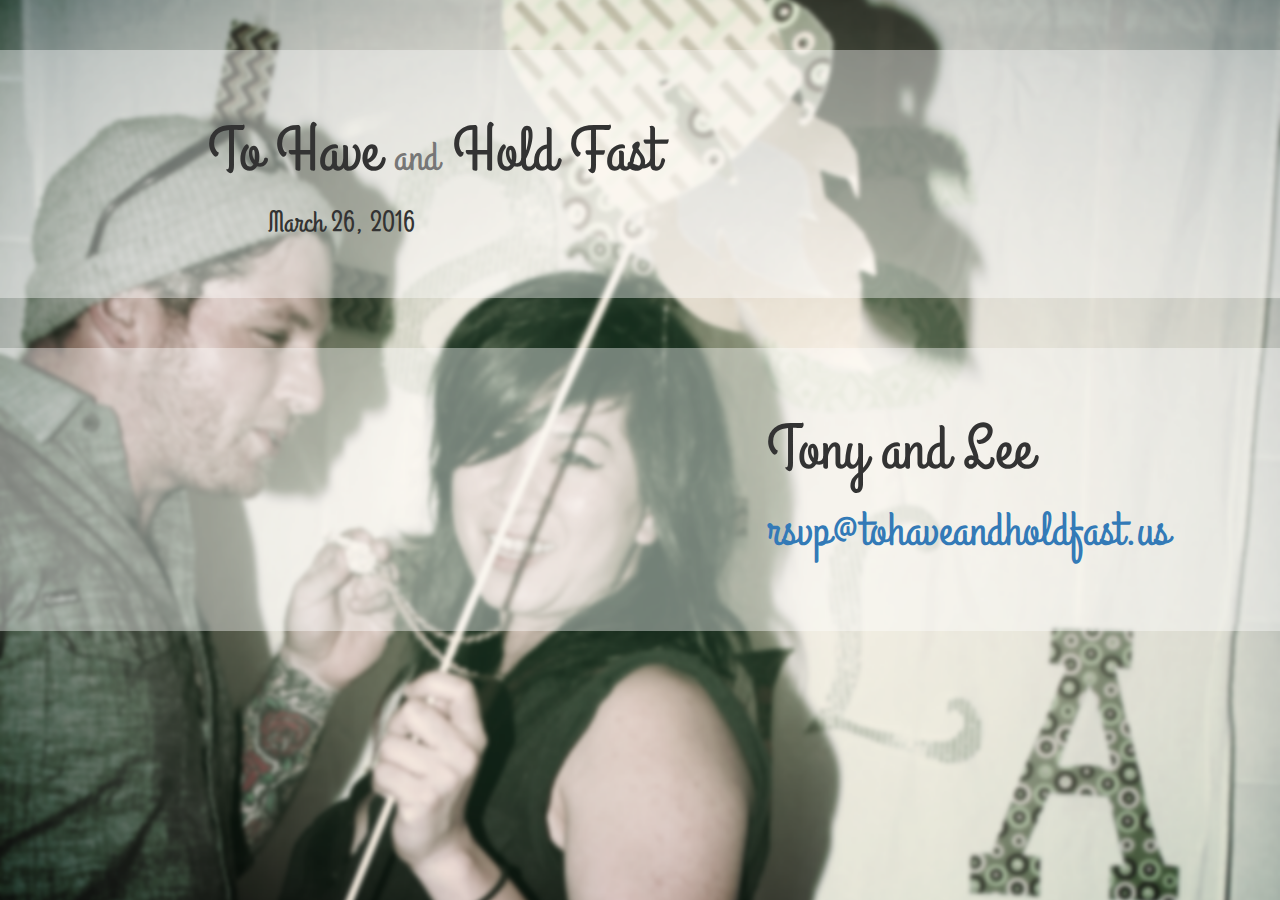
==== index.html @ 7ee48243 "test" ====
<!DOCTYPE html>
<html class="full" lang="en">
<!-- Make sure the <html> tag is set to the .full CSS class. Change the background image in the full.css file. -->

<head>

    <meta charset="utf-8">
    <meta http-equiv="X-UA-Compatible" content="IE=edge">
    <meta name="viewport" content="width=device-width, initial-scale=1">
    <meta name="description" content="">
    <meta name="author" content="">

    <title>The Big Picture - Start Bootstrap Template</title>

    <!-- Bootstrap Core CSS -->
    <link href="css/bootstrap.min.css" rel="stylesheet">

    <!-- Custom CSS -->
    <link href="css/the-big-picture.css" rel="stylesheet">

    <!-- HTML5 Shim and Respond.js IE8 support of HTML5 elements and media queries -->
    <!-- WARNING: Respond.js doesn't work if you view the page via file:// -->
    <!--[if lt IE 9]>
        <script src="https://oss.maxcdn.com/libs/html5shiv/3.7.0/html5shiv.js"></script>
        <script src="https://oss.maxcdn.com/libs/respond.js/1.4.2/respond.min.js"></script>
    <![endif]-->

</head>

<body class="row">
    <!-- Page Content -->
    <div class="jumbotron">
        <div class="row">
            <div class="col-md-offset-2 col-md-6 col-xs-offset-1 col-sm-offset-1 col-sm-12">
                <h1>To Have <small>and</small> Hold Fast</h1>
                <h2 style="margin-left: 60px;">March 26, 2016</h2>
            </div>
        </div>
        <!-- /.row -->
    </div>
    <br>
    <div class="jumbotron">
        <div class="row">
            <div class="col-md-offset-7 col-md-3 col-xs-offset-1 col-sm-offset-1 col-sm-12">
                <h1>Tony and Lee</h1>
                <p class="text-right">
                  <a href="mailto:rsvp@tohaveandholdfast.us?Subject=RSVP+for+March+26th">rsvp@tohaveandholdfast.us</a>
                </p>
            </div>
        </div>
        <!-- /.row -->
    </div>

    <!-- /.container -->

    <!-- jQuery -->
    <script src="js/jquery.js"></script>

    <!-- Bootstrap Core JavaScript -->
    <script src="js/bootstrap.min.js"></script>

</body>

</html>
---- css/the-big-picture.css ----
/*!
 * Start Bootstrap - The Big Picture HTML Template (http://startbootstrap.com)
 * Code licensed under the Apache License v2.0.
 * For details, see http://www.apache.org/licenses/LICENSE-2.0.
 */

 @import url(https://fonts.googleapis.com/css?family=Grand+Hotel);

body {
	font-family: "Grand Hotel";
	margin-top: 50px;
	margin-bottom: 50px;
	background: none;
}

.full {
  background: url(../background.png) no-repeat center center fixed;
  -webkit-background-size: cover;
  -moz-background-size: cover;
  -o-background-size: cover;
  background-size: cover;
}

.jumbotron {
	background-color: rgba(255,255,255,.4)
}

* {
   font-size: 48px;
   line-height: 1.5;
}
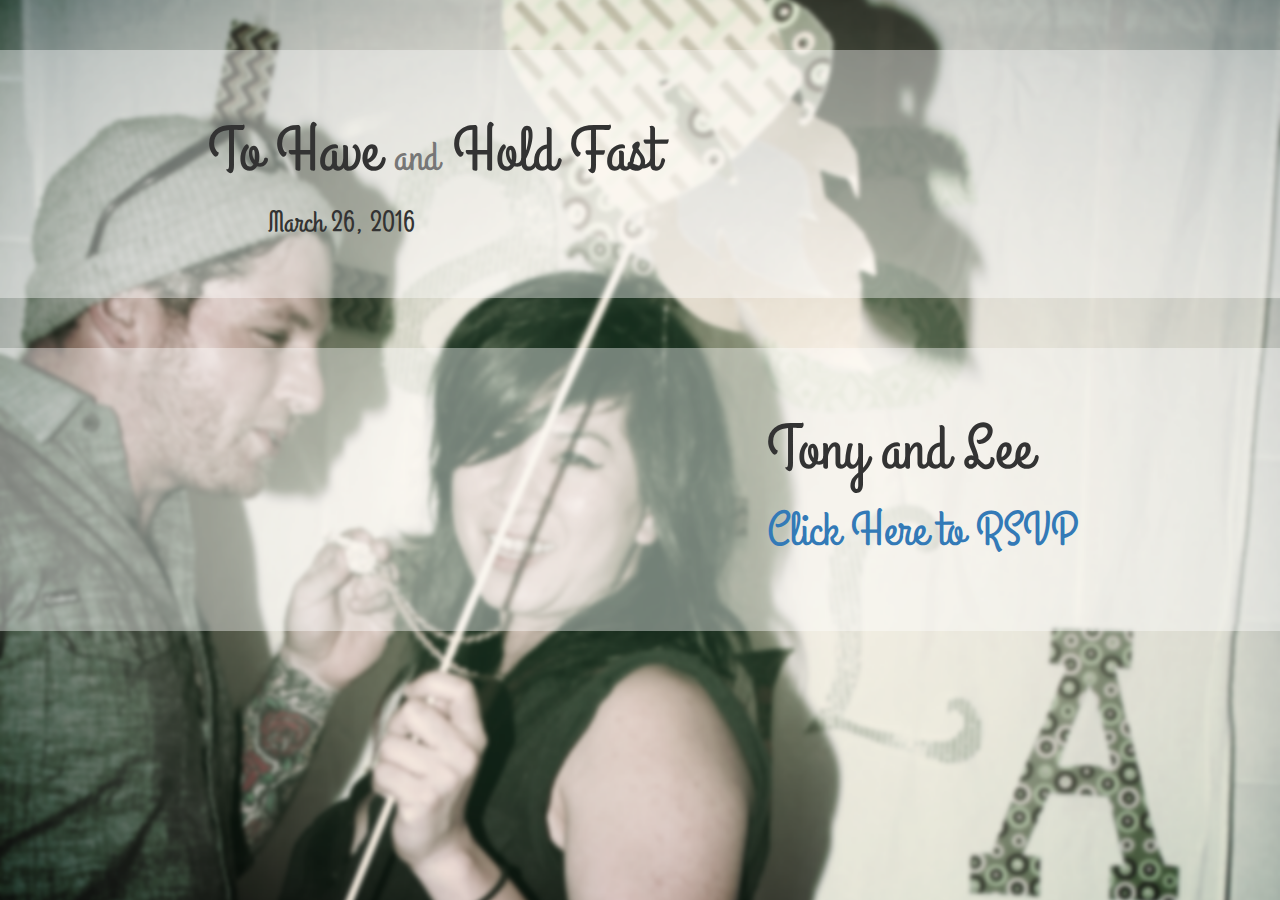
==== commit 63f5fd46: "Add google form for rsvp" ====
--- a/index.html
+++ b/index.html
@@ -41,10 +41,10 @@
     <br>
     <div class="jumbotron">
         <div class="row">
-            <div class="col-md-offset-7 col-md-3 col-xs-offset-1 col-sm-offset-1 col-sm-12">
+            <div class="col-md-offset-7 col-md-5 col-xs-offset-1 col-sm-offset-1 col-sm-12">
                 <h1>Tony and Lee</h1>
-                <p class="text-right">
-                  <a href="mailto:rsvp@tohaveandholdfast.us?Subject=RSVP+for+March+26th">rsvp@tohaveandholdfast.us</a>
+                <p class="text-left">
+                  <a href="https://docs.google.com/forms/d/1lLWp3C0cbTMv353dS2EnDN9xkVZO-CHBkQy38-BeAXQ/viewform?edit_requested=true">Click Here to RSVP</a>
                 </p>
             </div>
         </div>
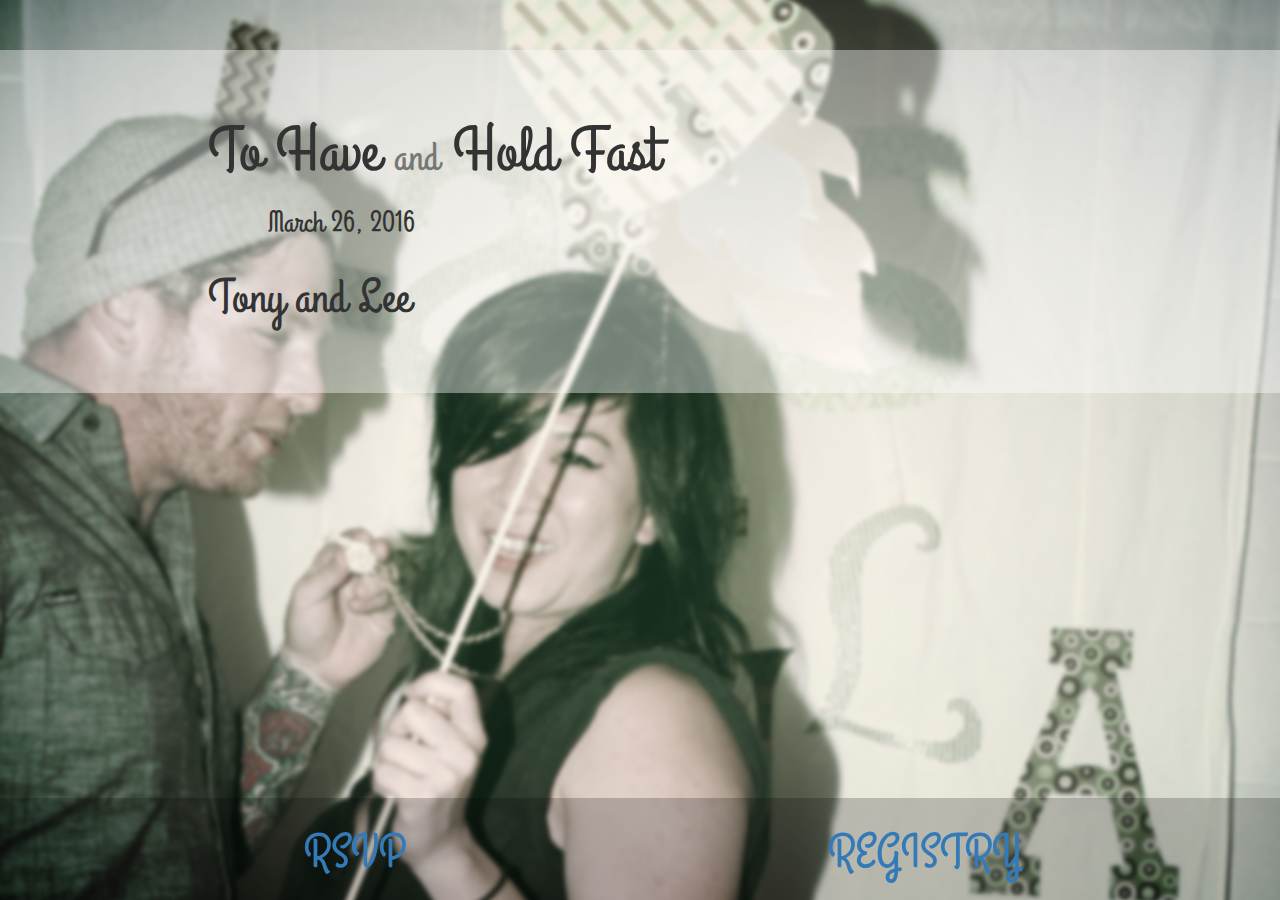
==== commit 9b948777: "add links in navbar" ====
--- a/index.html
+++ b/index.html
@@ -34,22 +34,23 @@
             <div class="col-md-offset-2 col-md-6 col-xs-offset-1 col-sm-offset-1 col-sm-12">
                 <h1>To Have <small>and</small> Hold Fast</h1>
                 <h2 style="margin-left: 60px;">March 26, 2016</h2>
+                <h1><big>Tony and Lee</big></h1>
             </div>
         </div>
         <!-- /.row -->
     </div>
     <br>
-    <div class="jumbotron">
-        <div class="row">
-            <div class="col-md-offset-7 col-md-5 col-xs-offset-1 col-sm-offset-1 col-sm-12">
-                <h1>Tony and Lee</h1>
-                <p class="text-left">
-                  <a href="https://docs.google.com/forms/d/1lLWp3C0cbTMv353dS2EnDN9xkVZO-CHBkQy38-BeAXQ/viewform?edit_requested=true">Click Here to RSVP</a>
-                </p>
-            </div>
+
+    <nav class="navbar navbar-default navbar-fixed-bottom" style="background:rgba(1,1,1,.2);border:none;">
+      <div class="container">
+        <div class="col-md-6 col-sm-12">
+          <h1 class="text-center"><a href="https://docs.google.com/forms/d/1lLWp3C0cbTMv353dS2EnDN9xkVZO-CHBkQy38-BeAXQ/viewform?edit_requested=true">RSVP</a></h1>
         </div>
-        <!-- /.row -->
-    </div>
+        <div class="col-md-6 col-sm-12">
+          <h1 class="text-center"><a href="https://docs.google.com/forms/d/1lLWp3C0cbTMv353dS2EnDN9xkVZO-CHBkQy38-BeAXQ/viewform?edit_requested=true">REGISTRY</a></h1>
+        </div>
+      </div>
+    </nav>
 
     <!-- /.container -->
 
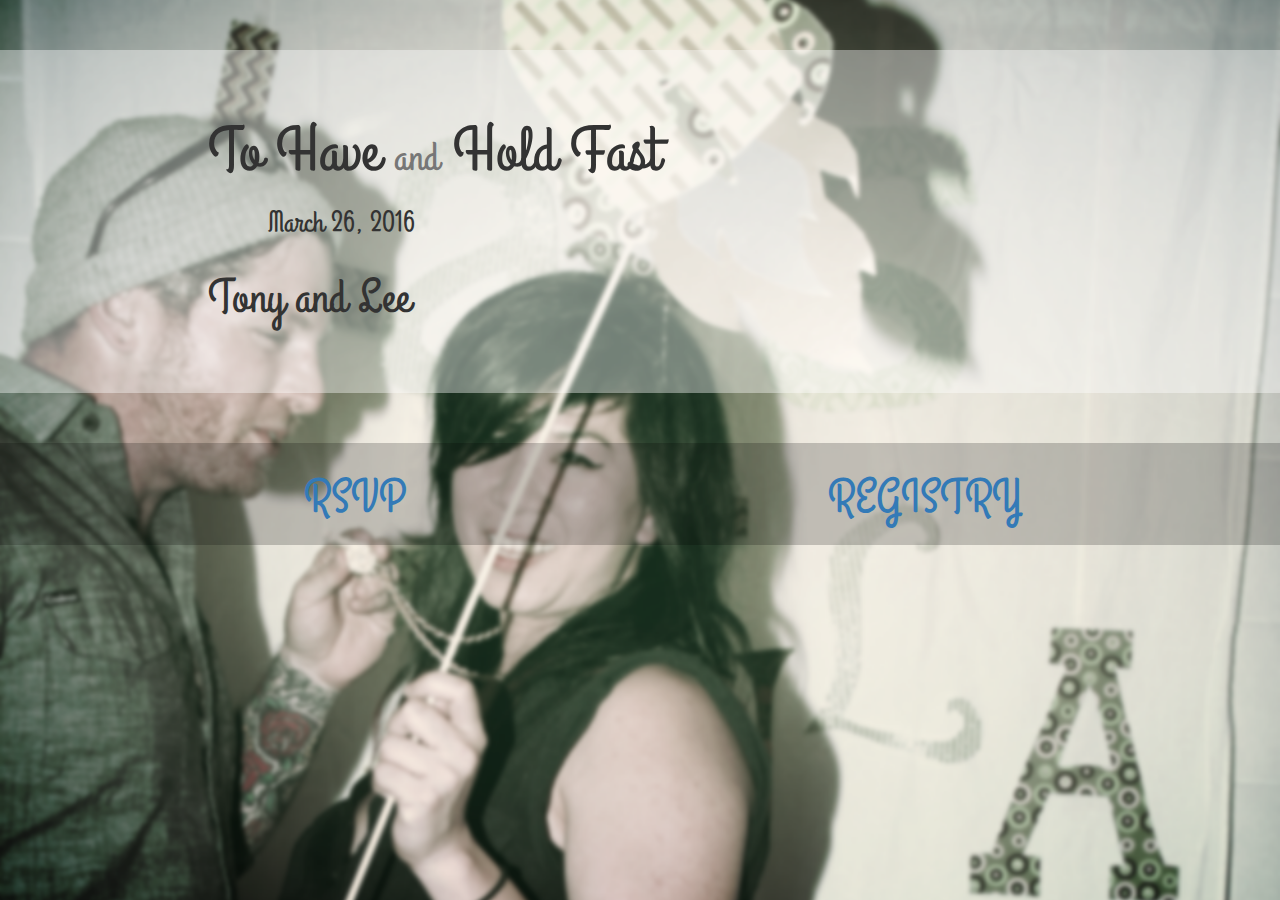
==== commit 74a574ef: "unfix nav" ====
--- a/index.html
+++ b/index.html
@@ -41,13 +41,13 @@
     </div>
     <br>
 
-    <nav class="navbar navbar-default navbar-fixed-bottom" style="background:rgba(1,1,1,.2);border:none;">
+    <nav class="navbar navbar-default navbar-bottom" style="background:rgba(1,1,1,.2);border:none;">
       <div class="container">
         <div class="col-md-6 col-sm-12">
           <h1 class="text-center"><a href="https://docs.google.com/forms/d/1lLWp3C0cbTMv353dS2EnDN9xkVZO-CHBkQy38-BeAXQ/viewform?edit_requested=true">RSVP</a></h1>
         </div>
         <div class="col-md-6 col-sm-12">
-          <h1 class="text-center"><a href="https://docs.google.com/forms/d/1lLWp3C0cbTMv353dS2EnDN9xkVZO-CHBkQy38-BeAXQ/viewform?edit_requested=true">REGISTRY</a></h1>
+          <h1 class="text-center"><a href="https://www.zola.com/registry/tohaveandholdfast">REGISTRY</a></h1>
         </div>
       </div>
     </nav>
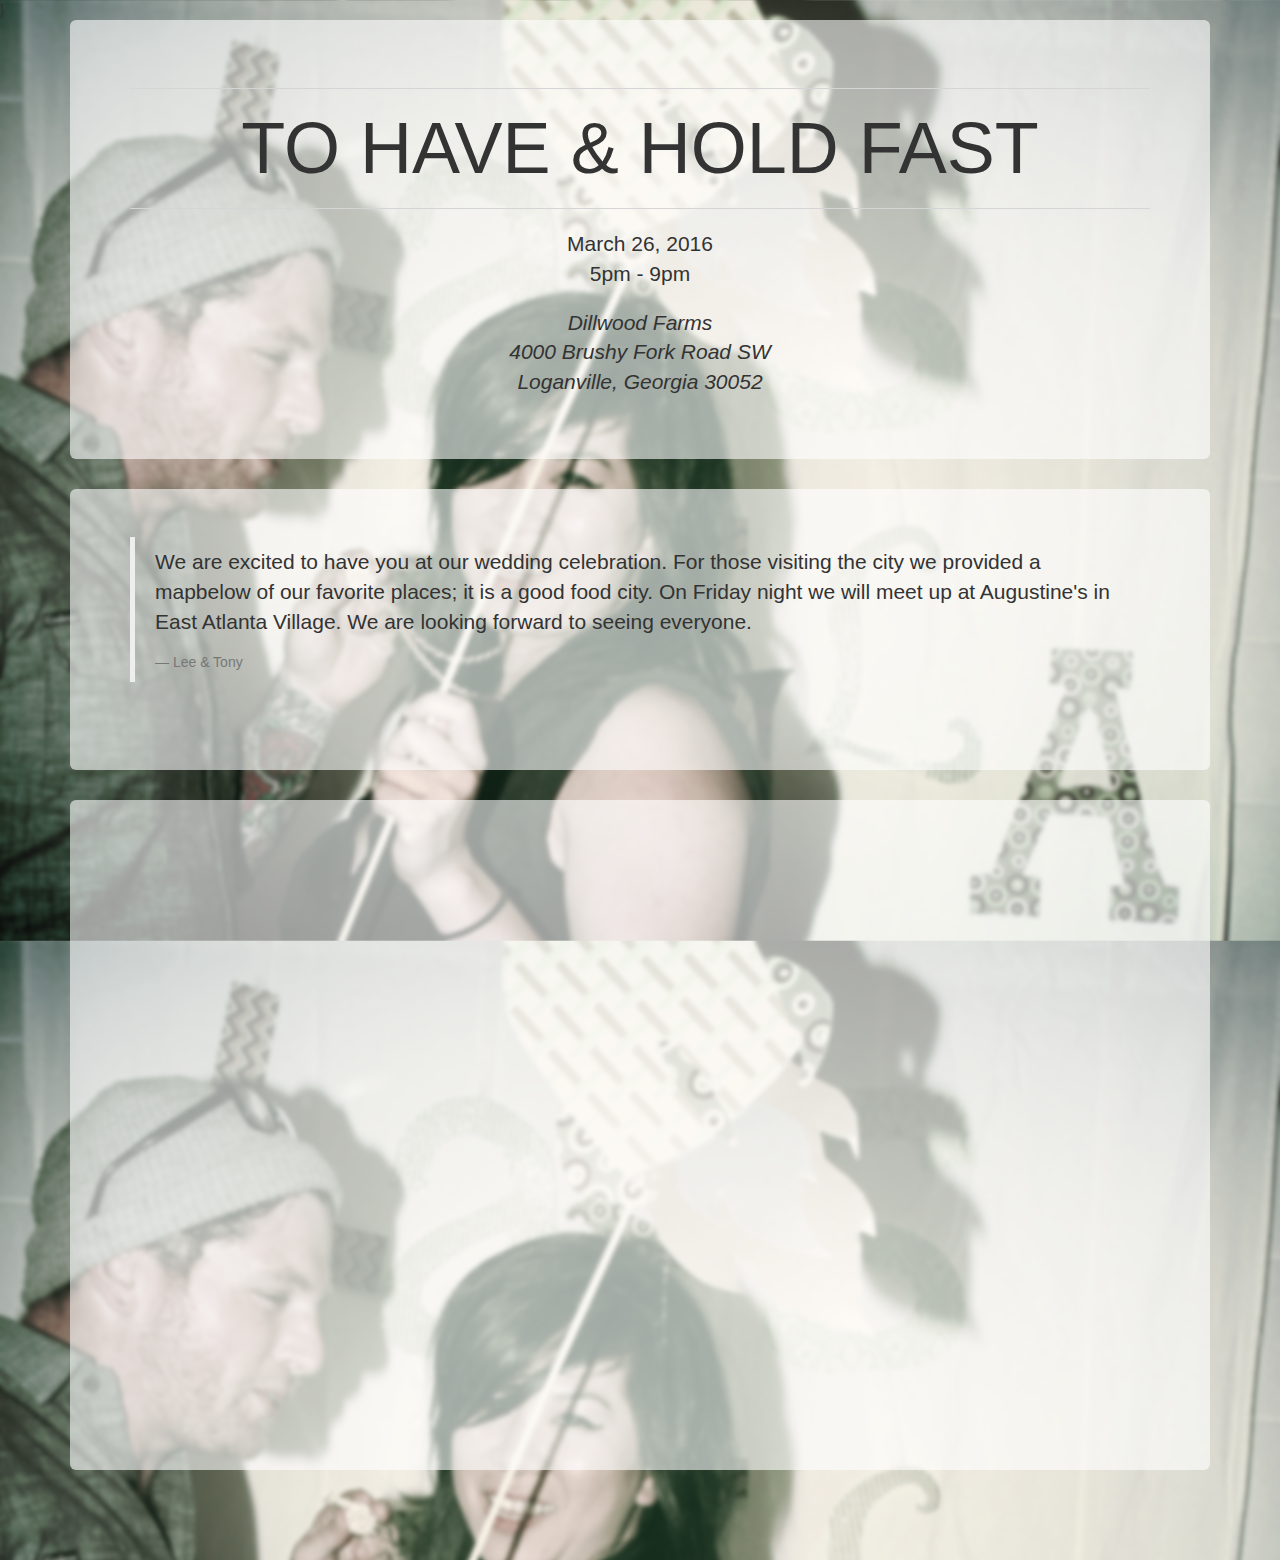
==== commit 0321d6d8: "Add google maps with stuff to do" ====
--- a/index.html
+++ b/index.html
@@ -1,65 +1,57 @@
 <!DOCTYPE html>
-<html class="full" lang="en">
-<!-- Make sure the <html> tag is set to the .full CSS class. Change the background image in the full.css file. -->
+<html lang="en" class="full">
+  <head>
+    <meta charset="utf-8"><meta http-equiv="X-UA-Compatible" content="IE=edge">
+<meta name="viewport" content="width=device-width, initial-scale=1">
+<meta name="description" content="">
+<meta name="author" content="">
 
-<head>
+    <title>Rebel and Doc are getting married!</title>
+<link rel="stylesheet" href="css/bootstrap.min.css"/>
 
-    <meta charset="utf-8">
-    <meta http-equiv="X-UA-Compatible" content="IE=edge">
-    <meta name="viewport" content="width=device-width, initial-scale=1">
-    <meta name="description" content="">
-    <meta name="author" content="">
+    <style>body {
+   background:url('background.png') top left;
+   background-size: 100vw;
+}
+.jumbotron { background-color: rgba(255,255,255,.6); }
+    </style>
+  </head>
+}
 
-    <title>The Big Picture - Start Bootstrap Template</title>
-
-    <!-- Bootstrap Core CSS -->
-    <link href="css/bootstrap.min.css" rel="stylesheet">
-
-    <!-- Custom CSS -->
-    <link href="css/the-big-picture.css" rel="stylesheet">
-
-    <!-- HTML5 Shim and Respond.js IE8 support of HTML5 elements and media queries -->
-    <!-- WARNING: Respond.js doesn't work if you view the page via file:// -->
-    <!--[if lt IE 9]>
-        <script src="https://oss.maxcdn.com/libs/html5shiv/3.7.0/html5shiv.js"></script>
-        <script src="https://oss.maxcdn.com/libs/respond.js/1.4.2/respond.min.js"></script>
-    <![endif]-->
-
-</head>
-
-<body class="row">
-    <!-- Page Content -->
-    <div class="jumbotron">
-        <div class="row">
-            <div class="col-md-offset-2 col-md-6 col-xs-offset-1 col-sm-offset-1 col-sm-12">
-                <h1>To Have <small>and</small> Hold Fast</h1>
-                <h2 style="margin-left: 60px;">March 26, 2016</h2>
-                <h1><big>Tony and Lee</big></h1>
-            </div>
-        </div>
-        <!-- /.row -->
+  <body>
+<div class="container">
+  <div class="jumbotron">
+    <hr/>
+    <h1>
+      <p style="font-size: 72px;" class="display-1 text-center text-uppercase">To Have & Hold Fast</p>
+    </h1>
+    <hr/>
+    <h2>
+      <p class="display-4 text-center lead">March 26, 2016 <br>
+5pm - 9pm <br>
+      </p>
+    </h2>
+    <h3>
+      <p class="text-center lead"><i>Dillwood Farms <br>
+4000 Brushy Fork Road SW <br>
+Loganville, Georgia 30052 <br></i>
+      </p>
+    </h3>
+  </div>
+  <div class="jumbotron">
+    <blockquote class="blockquote">
+      <p class="display-3 m-b-0">We are excited to have you at our wedding celebration.  For those visiting the city we provided a mapbelow of our favorite places; it is a good food city.  On Friday night we will meet up at
+Augustine's in East Atlanta Village.  We are looking forward to seeing everyone.  
+      </p>
+      <footer class="blockquote-footer">Lee & Tony</footer>
+    </blockquote><br/>
+  </div>
+  <div class="jumbotron">
+    <div class="embed-responsive embed-responsive-16by9">
+      <iframe src="https://www.google.com/maps/d/u/0/embed?mid=zIdFaar2Onaw.koOb3lP6jK-A" width="640" height="480" class="embed-responsive-item"></iframe>
     </div>
-    <br>
-
-    <nav class="navbar navbar-default navbar-bottom" style="background:rgba(1,1,1,.2);border:none;">
-      <div class="container">
-        <div class="col-md-6 col-sm-12">
-          <h1 class="text-center"><a href="https://docs.google.com/forms/d/1lLWp3C0cbTMv353dS2EnDN9xkVZO-CHBkQy38-BeAXQ/viewform?edit_requested=true">RSVP</a></h1>
-        </div>
-        <div class="col-md-6 col-sm-12">
-          <h1 class="text-center"><a href="https://www.zola.com/registry/tohaveandholdfast">REGISTRY</a></h1>
-        </div>
-      </div>
-    </nav>
-
-    <!-- /.container -->
-
-    <!-- jQuery -->
-    <script src="js/jquery.js"></script>
-
-    <!-- Bootstrap Core JavaScript -->
-    <script src="js/bootstrap.min.js"></script>
-
-</body>
-
-</html>
+  </div>
+</div>
+<br><br><br>
+  </body>
+</html>